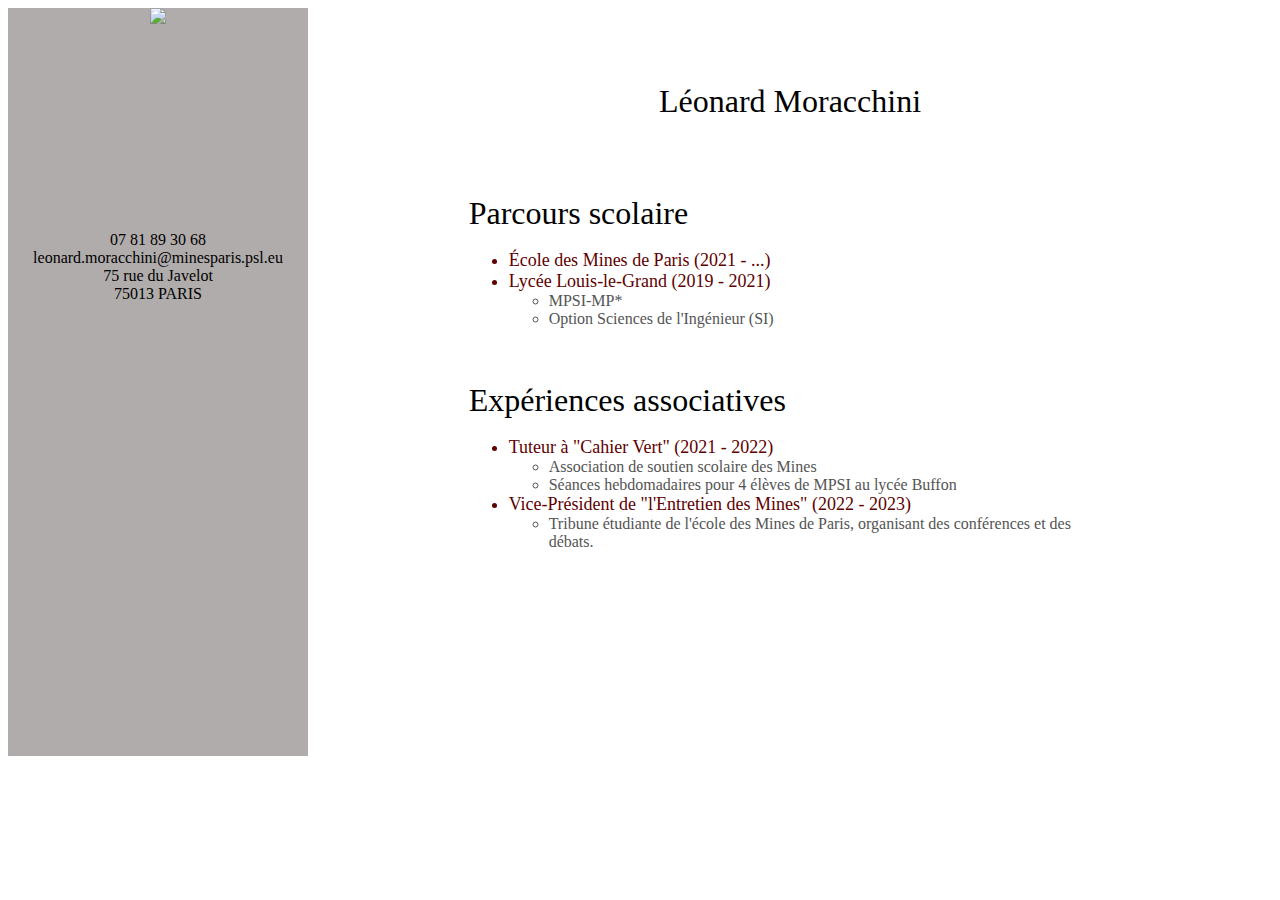
==== index.html @ 0846e298 "." ====
<html>

<head>
  <!-- this is the line that matters -->
  <link rel="stylesheet" href="mynewstyle.css">
  <meta charset="utf-8">
</head>
<div class="container">
  <div class="header title">
    Léonard Moracchini
  </div>
  <div class="photo">



    <div class = "aligned_content">
      <img
        src="https://static.wikia.nocookie.net/aceattorney/images/5/54/Lukepor.png/revision/latest?cb=20160902234540">
    </div>
  </div>
  <div class="column"><div class = "aligned_content">
  <br>
  <br>
  07 81 89 30 68
  <br>
  
  leonard.moracchini@minesparis.psl.eu
  <br>
  75 rue du Javelot
  <br>
  75013 PARIS
  </div>
  </div>

  <div class="education">
    <div class="category">Parcours scolaire</div>
    <div class = "first_bullet" ><ul>
      <li>École des Mines de Paris (2021 - ...)</li>
      <li>Lycée Louis-le-Grand (2019 - 2021)

        <ul>
          <li>MPSI-MP*</li>
          <li>Option Sciences de l'Ingénieur (SI)</li>
        </ul>

      </li>
    </div>
    </ul>
  </div>
  <div class="association">
    <div class= "category"> Expériences associatives </div>
    <div class = "first_bullet"><ul>
      <li> Tuteur à "Cahier Vert" (2021 - 2022)
        <ul> <li>Association de soutien scolaire des Mines</li>
        <li> Séances hebdomadaires pour 4 élèves de MPSI au lycée Buffon</li></ul>
      </li>
      <li> Vice-Président de "l'Entretien des Mines" (2022 -  2023)
        <ul><li>Tribune étudiante de l'école des Mines de Paris, organisant des conférences et des débats.</li></ul>

      </li>
    </ul></div> 
   </div>
---- mynewstyle.css ----
.container {
  display: grid;
  grid-template-columns: 300px 1fr 4fr 1fr;
  grid-template-areas:
    "photo blank1 header blank2"
    "columns blank1 education blank2 "
    "columns blank1 association blank2"
    "columns blank1 competences blank2"
  ;
  grid-template-rows: 1fr 1fr 1fr 1fr;
}
.blank {grid-area: blank1;}
.photo {
  grid-area: photo;
  background-color: rgb(176, 172, 172);
   ;
  
}

.competences { grid-area : competences ;}
.header {
  grid-area: header;
  background-color: rgb(176, 172, 172));
  margin : auto ;
}

.column {
  grid-area: columns;
  background-color: rgb(176, 172, 172);
}

.education {
  grid-area: education;
  
}

.association {
  grid-area: association;
}

.category {


  color: #000000;
  font-size: xx-large;
   
}

.title {
  font-size: xx-large;
   
}

.aligned_content {text-align: center ;}

.first_bullet{ color : rgb(94, 0, 0); font-size : large}

li li{ color : rgb(84, 84, 84); font-size : medium}
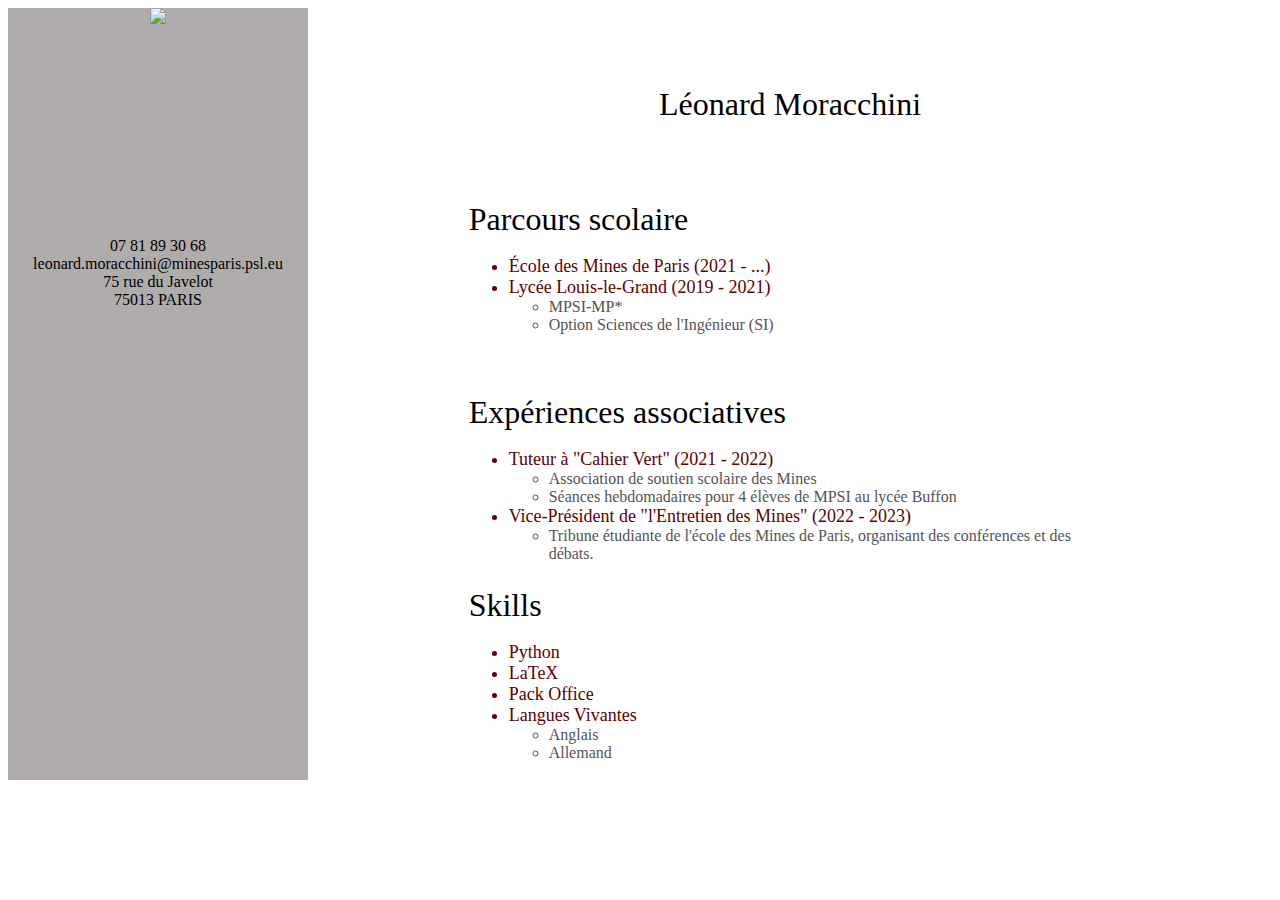
==== commit 713a2b1e: "18:56" ====
--- a/index.html
+++ b/index.html
@@ -60,3 +60,15 @@
       </li>
     </ul></div> 
    </div>
+   <div class = competences> <div class = "category"> Skills</div>
+  <div class = "first_bullet"><ul>
+    <li>Python</li>
+    <li>LaTeX</li>
+    <li>Pack Office</li>
+    <li>Langues Vivantes 
+      <ul> <li>Anglais</li><li>Allemand</li> </ul>
+    </li>
+
+  </ul></div> </div>
+
+   </div>
